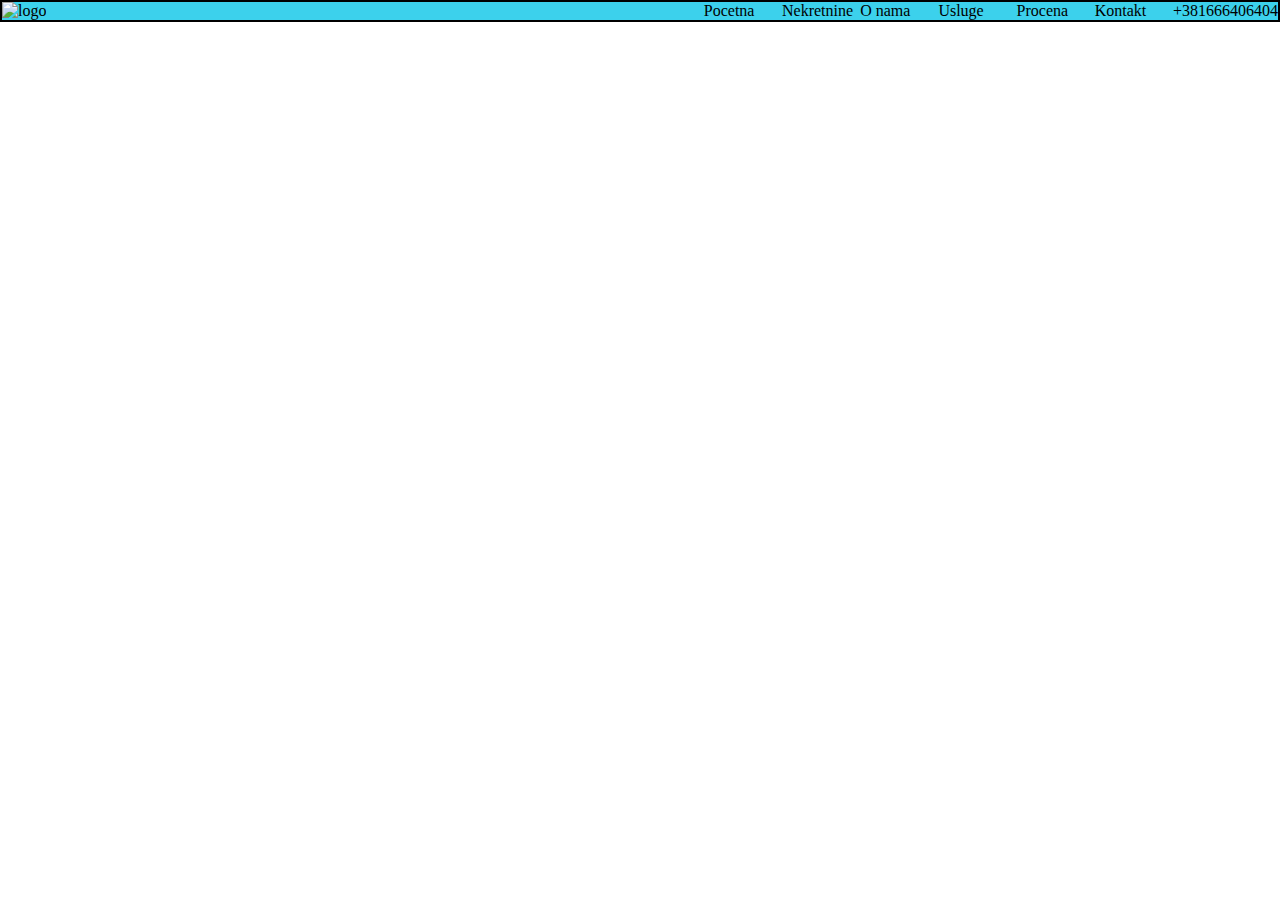
==== zadatak8/index.html @ 9a90f4a1 "header" ====
<!DOCTYPE html>
<html lang="en">

<head>
    <meta charset="UTF-8">
    <meta name="viewport" content="width=device-width, initial-scale=1.0">
    <link rel="stylesheet" href="style.css">
    <title>Document</title>
</head>

<body>
    <!-- <div class="container">
        <p class="button-link">Nekret9</p>
        <a href="https://nekret9.com/nekretnine/">Nekretnine</a>
        <a href="https://nekret9.com/o-nama/">O nama</a>
        <a href="https://nekret9.com/usluge/">Usluge</a> -->
    <!-- Nikola ce ovo da uradi.  -->
    <!-- </div> -->

    <header>
        <div>
            <img src="https://nekret9.com/wp-content/uploads/2022/12/nekret9-crni-logo-1.png" alt="logo" width=220
                height=60>
        </div>
        <div class="linkovi">
            <a href="">Pocetna</a>
            <a href="">Nekretnine</a>
            <a href="">O nama</a>
            <a href="">Usluge</a>
            <a href="">Procena</a>
            <a href="">Kontakt</a>
            <a href="">+381666406404</a>
        </div>
    </header>

</body>
---- zadatak8/style.css ----
* {
	margin: 0;
	padding: 0;
}

header {
	display: flex;
	justify-content: space-between;
	border: 2px solid black;
	background-color: rgb(60, 209, 236);
}

a:hover {
	background-color: gray;
	opacity: 0.5;
	color: gold;
}

a {
	display: flex;
	align-items: center;
	text-decoration: none;
	color: black;
	width: 100%;
	height: 100%;
	box-sizing: border-box;
}

.linkovi {
	width: 45%;
	/* centriranje po sredini odozgo, i 0 sa desne strane */
	/* margin: auto 0; */
	/* ili */
	display: flex;
	align-items: center;
	justify-content: space-between;
}
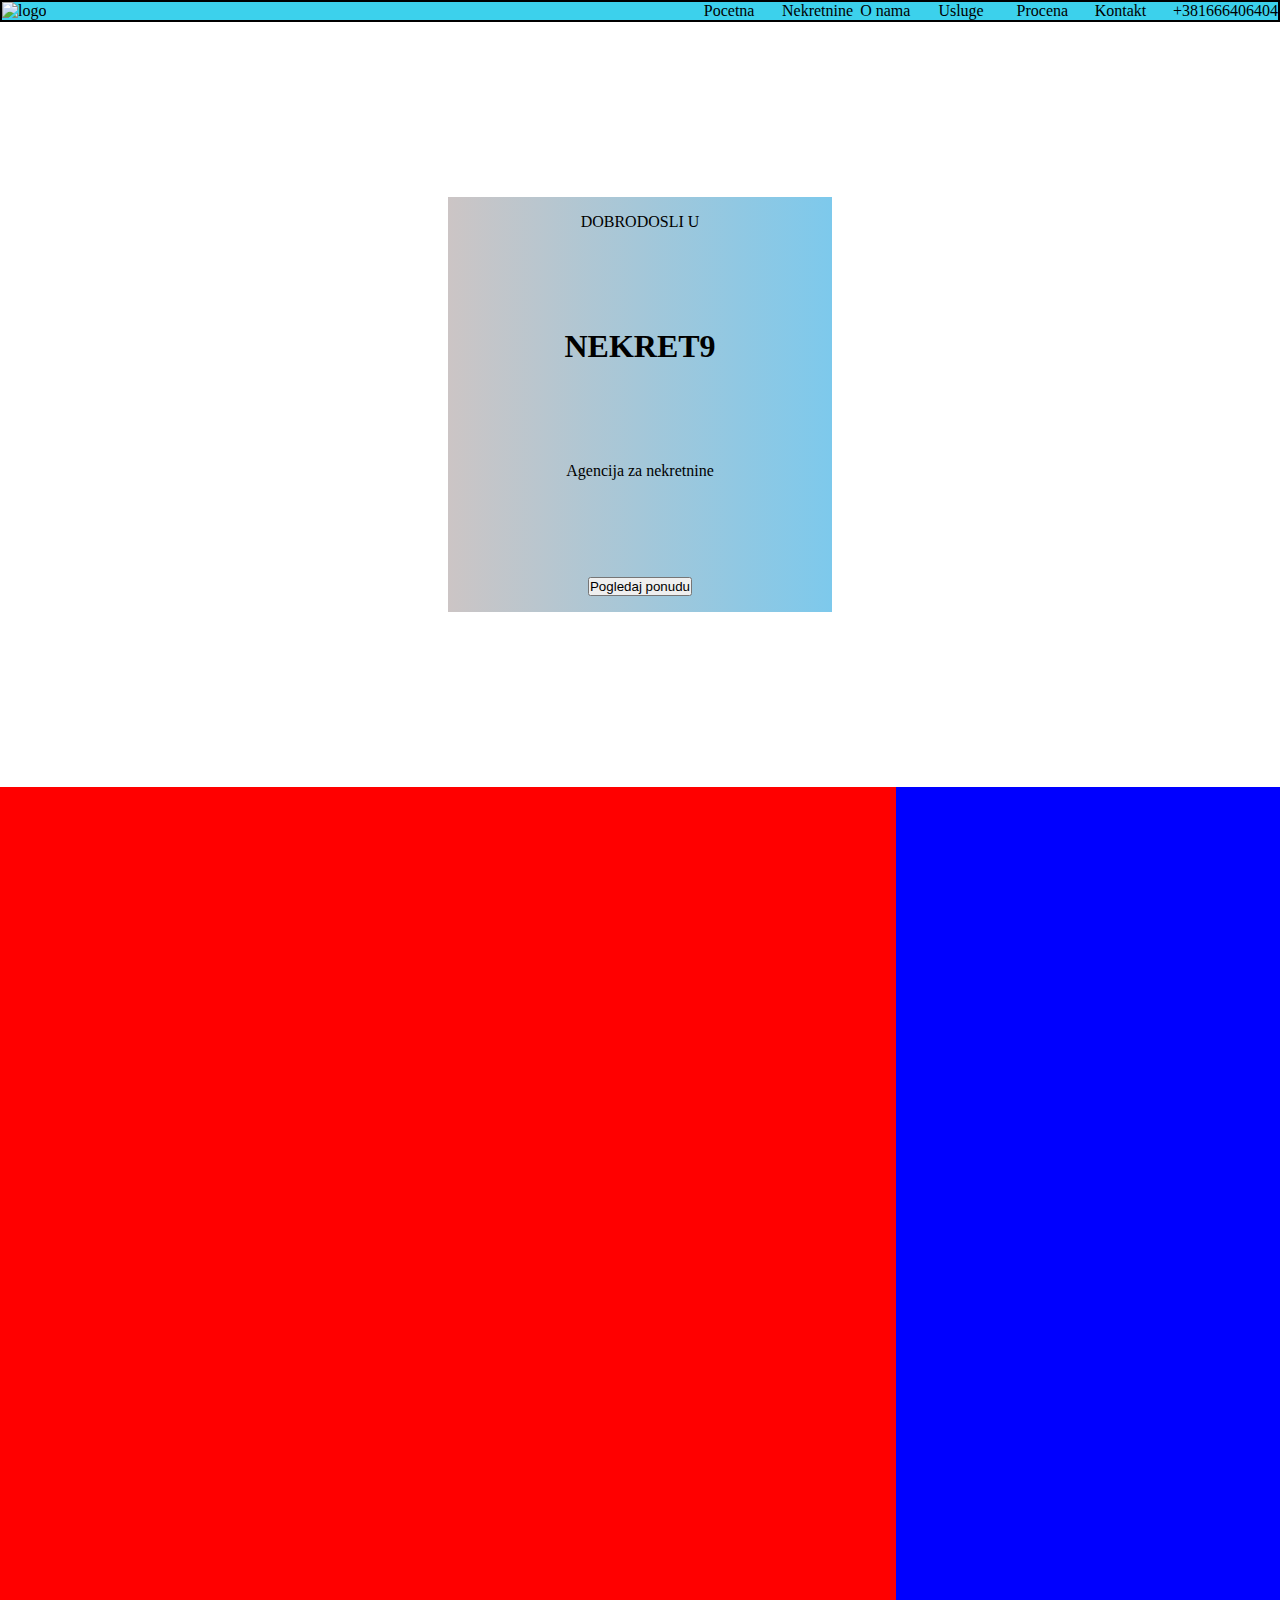
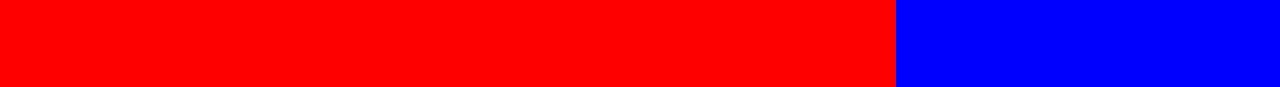
==== commit 6623bfee: "creating nekret9 mockup" ====
--- a/zadatak8/index.html
+++ b/zadatak8/index.html
@@ -33,4 +33,18 @@
         </div>
     </header>
 
+    <main>
+        <div class="main-section-elements">
+            <p>DOBRODOSLI U</p>
+            <h1>NEKRET9</h1>
+            <p>Agencija za nekretnine</p>
+            <button>Pogledaj ponudu</button>
+        </div>
+    </main>
+
+    <section>
+        <div class="aside-one"></div>
+        <div class="aside-two"></div>
+    </section>
+
 </body>--- a/zadatak8/style.css
+++ b/zadatak8/style.css
@@ -35,3 +35,47 @@
 	align-items: center;
 	justify-content: space-between;
 }
+
+main {
+	width: 100%;
+	height: 85vh;
+	background-color: aqua;
+	display: flex;
+	justify-content: center;
+	align-items: center;
+	background: url("https://www.thebalancemoney.com/thmb/3EnIaLY-Xlv82gszDtePWOyFK-Y=/1500x0/filters:no_upscale():max_bytes(150000):strip_icc()/real-estate-what-it-is-and-how-it-works-3305882-1f1ca22206274467862367e2dc59f25b.png");
+	background-repeat: no-repeat;
+	background-position: center;
+	background-size: 100% 100%;
+}
+
+.main-section-elements {
+	/* margin: auto; */
+	display: flex;
+	padding: 1rem 0;
+	flex-direction: column;
+	align-items: center;
+	justify-content: space-between;
+	height: 50%;
+	width: 30%;
+	background: linear-gradient(to right, #ccc5c5, #7dc9ec);
+}
+
+section {
+	display: flex;
+	width: 100%;
+	height: 100vh;
+	background-color: bisque;
+}
+
+.aside-one {
+	width: 70%;
+	height: 100%;
+	background-color: red;
+}
+
+.aside-two {
+	width: 30%;
+	height: 100%;
+	background-color: blue;
+}
